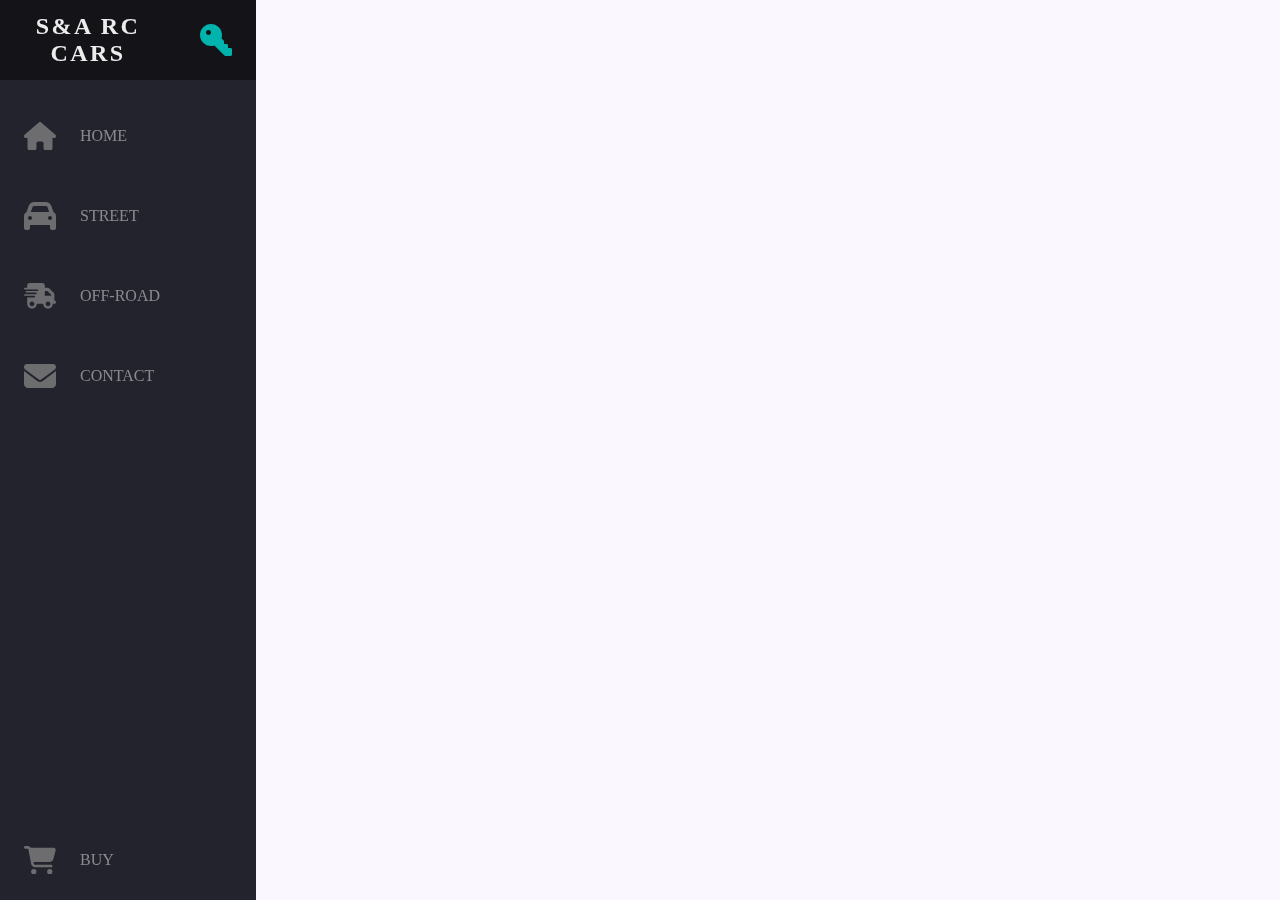
==== buy.html @ 1443162c "All pages except buy" ====
<!DOCTYPE html>
<html lang="en">
<head>
    <meta charset="UTF-8">
    <meta http-equiv="X-UA-Compatible" content="IE=edge">
    <meta name="viewport" content="width=device-width, initial-scale=1.0">
    <link rel="stylesheet" href="styles/styles.css">
    <title>S&A RC Cars</title>
</head>
<body>
    <!-- Header Section -->
    <nav class="navbar">
        <ul class="navbar-nav">
            <li class="logo">
                <a href="#" class="nav-link">
                    <span class="link-text">S&A RC CARS</span>
                    <svg xmlns="http://www.w3.org/2000/svg" viewBox="0 0 512 512"><!--! Font Awesome Pro 6.2.1 by @fontawesome - https://fontawesome.com License - https://fontawesome.com/license (Commercial License) Copyright 2022 Fonticons, Inc. --><path class="fa-primary" d="M336 352c97.2 0 176-78.8 176-176S433.2 0 336 0S160 78.8 160 176c0 18.7 2.9 36.8 8.3 53.7L7 391c-4.5 4.5-7 10.6-7 17v80c0 13.3 10.7 24 24 24h80c13.3 0 24-10.7 24-24V448h40c13.3 0 24-10.7 24-24V384h40c6.4 0 12.5-2.5 17-7l33.3-33.3c16.9 5.4 35 8.3 53.7 8.3zm40-176c-22.1 0-40-17.9-40-40s17.9-40 40-40s40 17.9 40 40s-17.9 40-40 40z"/></svg>
                </a>
            </li>
            <li class="nav-item">
                <a href="index.html" class="nav-link">
                    <svg xmlns="http://www.w3.org/2000/svg" viewBox="0 0 576 512"><!--! Font Awesome Pro 6.2.1 by @fontawesome - https://fontawesome.com License - https://fontawesome.com/license (Commercial License) Copyright 2022 Fonticons, Inc. --><path class="fa-primary" d="M575.8 255.5c0 18-15 32.1-32 32.1h-32l.7 160.2c0 2.7-.2 5.4-.5 8.1V472c0 22.1-17.9 40-40 40H456c-1.1 0-2.2 0-3.3-.1c-1.4 .1-2.8 .1-4.2 .1H416 392c-22.1 0-40-17.9-40-40V448 384c0-17.7-14.3-32-32-32H256c-17.7 0-32 14.3-32 32v64 24c0 22.1-17.9 40-40 40H160 128.1c-1.5 0-3-.1-4.5-.2c-1.2 .1-2.4 .2-3.6 .2H104c-22.1 0-40-17.9-40-40V360c0-.9 0-1.9 .1-2.8V287.6H32c-18 0-32-14-32-32.1c0-9 3-17 10-24L266.4 8c7-7 15-8 22-8s15 2 21 7L564.8 231.5c8 7 12 15 11 24z"/>
                    </svg>
                    <span class="link-text">HOME</span>
                </a>
            </li>
            <li class="nav-item">
                <a href="street.html" class="nav-link">
                    <svg xmlns="http://www.w3.org/2000/svg" viewBox="0 0 512 512"><!--! Font Awesome Pro 6.2.1 by @fontawesome - https://fontawesome.com License - https://fontawesome.com/license (Commercial License) Copyright 2022 Fonticons, Inc. --><path class="fa-primary" d="M135.2 117.4L109.1 192H402.9l-26.1-74.6C372.3 104.6 360.2 96 346.6 96H165.4c-13.6 0-25.7 8.6-30.2 21.4zM39.6 196.8L74.8 96.3C88.3 57.8 124.6 32 165.4 32H346.6c40.8 0 77.1 25.8 90.6 64.3l35.2 100.5c23.2 9.6 39.6 32.5 39.6 59.2V400v48c0 17.7-14.3 32-32 32H448c-17.7 0-32-14.3-32-32V400H96v48c0 17.7-14.3 32-32 32H32c-17.7 0-32-14.3-32-32V400 256c0-26.7 16.4-49.6 39.6-59.2zM128 288c0-17.7-14.3-32-32-32s-32 14.3-32 32s14.3 32 32 32s32-14.3 32-32zm288 32c17.7 0 32-14.3 32-32s-14.3-32-32-32s-32 14.3-32 32s14.3 32 32 32z"/></svg>
                    <span class="link-text">STREET</span>
                </a>
            </li>
            <li class="nav-item">
                <a href="off-road.html" class="nav-link">
                    <svg xmlns="http://www.w3.org/2000/svg" viewBox="0 0 640 512"><!--! Font Awesome Pro 6.2.1 by @fontawesome - https://fontawesome.com License - https://fontawesome.com/license (Commercial License) Copyright 2022 Fonticons, Inc. --><path class="fa-primary" d="M112 0C85.5 0 64 21.5 64 48V96H16c-8.8 0-16 7.2-16 16s7.2 16 16 16H64 272c8.8 0 16 7.2 16 16s-7.2 16-16 16H64 48c-8.8 0-16 7.2-16 16s7.2 16 16 16H64 240c8.8 0 16 7.2 16 16s-7.2 16-16 16H64 16c-8.8 0-16 7.2-16 16s7.2 16 16 16H64 208c8.8 0 16 7.2 16 16s-7.2 16-16 16H64V416c0 53 43 96 96 96s96-43 96-96H384c0 53 43 96 96 96s96-43 96-96h32c17.7 0 32-14.3 32-32s-14.3-32-32-32V288 256 237.3c0-17-6.7-33.3-18.7-45.3L512 114.7c-12-12-28.3-18.7-45.3-18.7H416V48c0-26.5-21.5-48-48-48H112zM544 237.3V256H416V160h50.7L544 237.3zM160 464c-26.5 0-48-21.5-48-48s21.5-48 48-48s48 21.5 48 48s-21.5 48-48 48zm368-48c0 26.5-21.5 48-48 48s-48-21.5-48-48s21.5-48 48-48s48 21.5 48 48z"/></svg>
                    <span class="link-text">OFF-ROAD</span>
                </a>
            </li>

            <li class="nav-item">
                <a href="contact.html" class="nav-link">
                    <svg xmlns="http://www.w3.org/2000/svg" viewBox="0 0 512 512"><!--! Font Awesome Pro 6.2.1 by @fontawesome - https://fontawesome.com License - https://fontawesome.com/license (Commercial License) Copyright 2022 Fonticons, Inc. --><path class="fa-primary" d="M48 64C21.5 64 0 85.5 0 112c0 15.1 7.1 29.3 19.2 38.4L236.8 313.6c11.4 8.5 27 8.5 38.4 0L492.8 150.4c12.1-9.1 19.2-23.3 19.2-38.4c0-26.5-21.5-48-48-48H48zM0 176V384c0 35.3 28.7 64 64 64H448c35.3 0 64-28.7 64-64V176L294.4 339.2c-22.8 17.1-54 17.1-76.8 0L0 176z"/></svg>
                    <span class="link-text">CONTACT</span>
                </a>
            </li>                
            <li class="nav-item">
                <a href="#" class="nav-link">
                    <svg xmlns="http://www.w3.org/2000/svg" viewBox="0 0 576 512"><!--! Font Awesome Pro 6.2.1 by @fontawesome - https://fontawesome.com License - https://fontawesome.com/license (Commercial License) Copyright 2022 Fonticons, Inc. --><path class="fa-primary" d="M0 24C0 10.7 10.7 0 24 0H69.5c22 0 41.5 12.8 50.6 32h411c26.3 0 45.5 25 38.6 50.4l-41 152.3c-8.5 31.4-37 53.3-69.5 53.3H170.7l5.4 28.5c2.2 11.3 12.1 19.5 23.6 19.5H488c13.3 0 24 10.7 24 24s-10.7 24-24 24H199.7c-34.6 0-64.3-24.6-70.7-58.5L77.4 54.5c-.7-3.8-4-6.5-7.9-6.5H24C10.7 48 0 37.3 0 24zM128 464a48 48 0 1 1 96 0 48 48 0 1 1 -96 0zm336-48a48 48 0 1 1 0 96 48 48 0 1 1 0-96z"/></svg>
                    <span class="link-text">BUY</span>
                </a>
            </li>
        </ul>
</nav>
</body>
</html>
---- styles/styles.css ----
:root {
    font-size: 16px;
    font-family: 'Playfair';
    --text-primary: #b6b6b6;
    --text-seconday: #ececec;
    --bg-primary: #23232e;
    --bg-secondary:#141418;
}

body {
    color: black;
    background-color: #faf7ff;
    margin: 0;
    padding: 0;
}


main {
    margin-left: 4rem;
    padding: 1rem;
}

/* Navigation Section */

.navbar {
    position: fixed;
    background-color: var(--bg-primary);
    transition: width 200ms ease;
}

.navbar-nav{
    list-style: none;
    padding: 0;
    margin: 0;
    display: flex;
    flex-direction: column;
    align-items: center;
    height: 100%;
} 

.nav-item{
    width: 100%;
}

.nav-item:last-child {
    margin-top: auto;
}

.nav-link {
    display: flex;
    align-items: center;
    height: 5rem;
    color: var(--text-primary);
    text-decoration: none;
    filter: grayscale(100%) opacity(0.7);
    transition: 600ms;
}

.link-text {
    display: none;
}

.nav-link svg {
    min-width: 2rem;
    margin: 0 1.5rem;
    width: 2rem;

}
.nav-link:hover{
    filter: grayscale(0%) opacity(1);
    background: var(--bg-secondary);
    color: var(--text-seconday);
}

.fa-primary {
    fill:#00b3ad;
    transition: 600ms;
}

.logo {
    font-weight: bold;
    text-transform: uppercase;
    margin-bottom: 1rem;
    text-align: center;
    color: var(--text-seconday);
    background: var(--bg-secondary);
    font-size: 1.5rem;
    letter-spacing: 0.2ch;
}

.logo svg {
    transform: rotate(0deg);
    transition: transform 600ms;
}

.navbar:hover .logo svg {
    transform: rotate(-90deg);
}

/* Large Screens */
@media only screen and (min-width: 800px) {
    .navbar{
        top: 0;
        width: 5rem;
        height: 100vh;
    }

    .navbar:hover {
        width: 16rem;
    }

    .navbar:hover .link-text{
        display: inline;
        transition: 600ms;
    }   
    
    /* Home Page */
    .flex-squares {
        display: flex;
        justify-content: center;
        margin-top: -110px;
    }

    .square {
        width: 22vw;
        margin: 16px;
        padding: 32px;
    }

    /* Street and Off-Road Page */
    .buy-car {
        width: 34vw;
        margin-left: 32px;
    }

    .flex-car img {
        width: 34vw;
        margin-right: 32px;
    }
}

/* Small Screens */ 

@media only screen and (max-width: 800px) {
    .navbar{
        bottom: 0;
        width: 100vw;
        height: 5rem;
    }

    .logo {
        display: none;
    }

    .navbar-nav{
        flex-direction: row;
    }

    .nav-link {
        justify-content: center;
    }
    
    main {
        margin: 0;
    }

    /* Home Page */
    .flex-squares {
        display: flex;
        justify-content: center;
        flex-direction: column;
        align-items: center;
    }    

    .square {
        width: 60vw;
        margin: 16px;
        padding: 32px;
    }

    /* Street and Off-Road Page */
    .flex-car{
        flex-direction: column;
    }
    .flex-car img {
        width: 60vw;
    }

    .buy-car {
        width: 60vw;
        margin-left: 0px;
        margin-top: 15px;
    }
}

/* Index.HTML Page */
.banner {
    background-image: url(../images/banner.jpg);
    background-size: cover;
    background-position: bottom;
    width: 100vw;
    height: 475px;
    margin-top: -16px;
}

.square-green {
    background-color:#00b3ad ;
}

.square-blue {
    background-color:#5ec2a0;
}

.flex-squares h2 {
    color: #2f4858;
    font-size: 21px;
    font-weight: bold;
}

.our-paragraph {
    color: white;
    font-size: 24px;
}

.more {
    color: white;
}

.home-info {
    font-size: 20px;
    margin: 24px 48px 0px 48px;
}

/* Street Car */

.car-catalog {
    margin: 48px 100px;
}

#car-title {
    margin: 0;
    padding: 0;
    font-weight: bold;
}

.car-catalog p {
    font-size: 19px;
}

.flex-car {
    display: flex;
    justify-content: center;
}

.buy-car h2 {
    color: white;
    margin: 32px;
    font-size: 24px;
}

.buy-car p {
    color: white;
    margin: 0px 32px;
    font-size: 19px;
    font-weight: lighter;
}

.buy-car-btn {
    float: right;
    margin-right: 32px;
    margin-top: 24px;
    width: 140px;
    height: 60px;
    border: white 4px solid;
    text-align: center;
    color: white;
    font-size: 15px;
}

.buy-car-btn:hover, .ct-btn:hover {
    color: black;
    background-color: white;
    cursor: pointer;
}

/* Contact Page */ 

.contact-bg {
    background-image: url(../images/banner.jpg);
    background-size: cover;
    background-position: bottom;
    display: flex;
    justify-content: center;
    height: 100vh;
}

.contact-blue {
    background-color:#00b3ad ;
    width: 800px;
    height: 425px;
    margin-top: 64px;
    padding: 32px;
}

.contact-blue h1 {
    color: #2f4858;
    font-size: 42px;
    font-weight: normal;
    margin: 0; padding: 0;
    display: block;
    text-align: center;
    margin-bottom: 32px;
}

.form-shell {
    margin: 32px;
    padding: 0;
}

.flex-form{
    display: flex;
    margin-left: 6px;
}

.form-lt, .form-rt {
    width: 100%;
}

.form-lt {
    margin-right: 12px;
}

.form-rt {
    margin-left: 12px;
}

.ct-input {
    width: 100%;
}

.ct-input, .ct-msg {
    background-color: #B3B3BC;
    font-size: 24px;
    appearance: none;
    border: 0;
    color: black;
    outline: none;
}

.ct-label {
    margin: 6px;
    color: white;
    font-size: 21px;
}

.ct-msg {
    width: 100%;
    height: 150px;
    padding: 0;
    margin: 21px 12px 21px 6px;
}

.ct-input:focus, .ct-msg:focus {
    border: 3px solid white;
}

.ct-btn {
    margin-right: 0px;
    margin-top: 24px;
    padding: 0;
    width: 170px;
    height: 50px;
    float: right;
    border: 4px solid white;
    text-align: center;
    color: white;
    font-size: 15px;
    cursor: pointer;
}
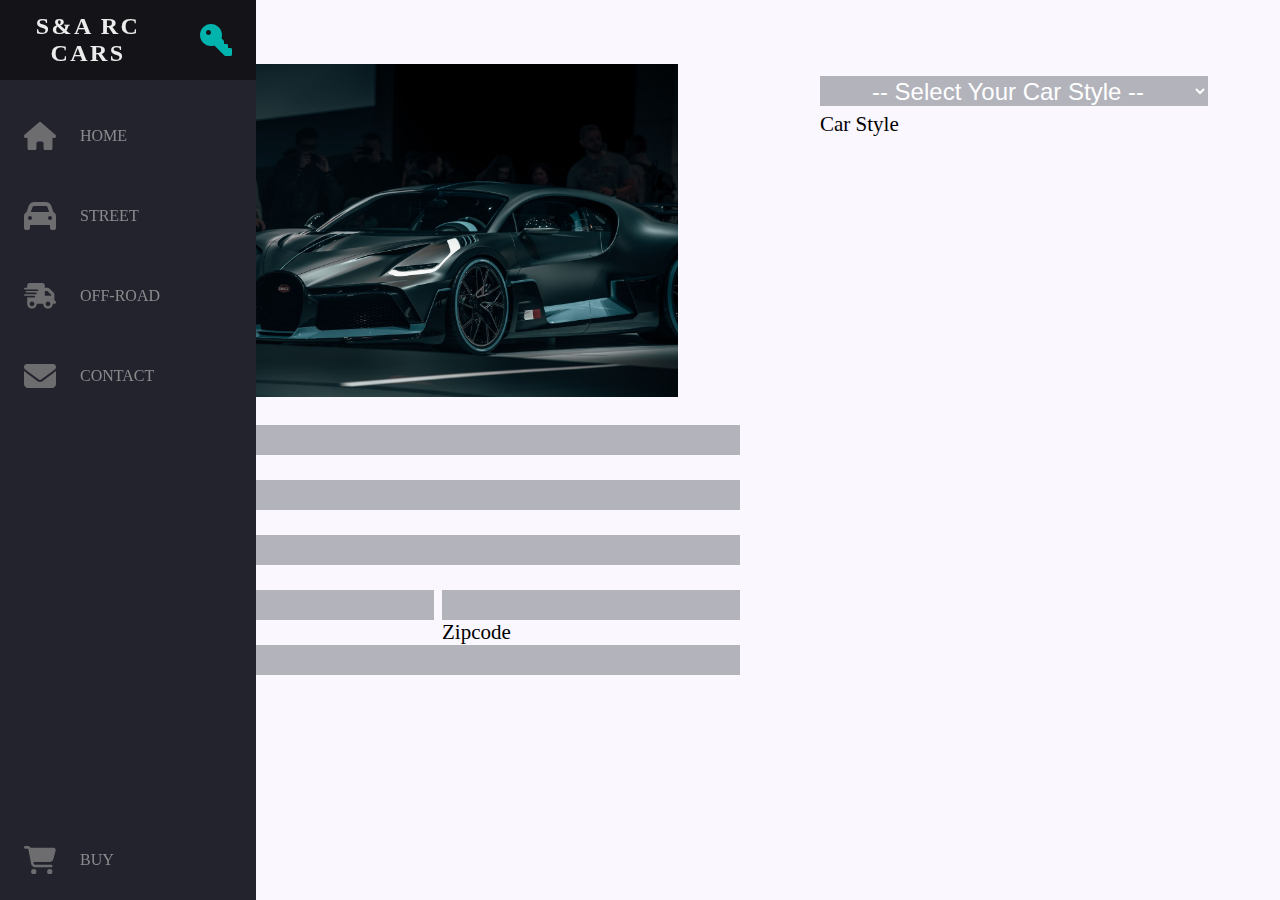
==== commit cdcd9969: "buy page finished, with little bugs fixed as well" ====
--- a/buy.html
+++ b/buy.html
@@ -51,5 +51,123 @@
             </li>
         </ul>
 </nav>
+    <main>
+    <!-- Buy information -->
+    <div class="outer-section">
+        <!-- Left side -->
+        <div class="buy-lt">
+            <img id="car" src="images/Sport.jpg" alt="sport">
+            <form class="ship-info">
+                <input class="ct-input" type="text" id="name"><br>
+                <label class="contact-label" for="name">Name</label><br>
+                <input class="ct-input" type="text" id="address"><br>
+                <label class="contact-label" for="address">Address</label><br>
+                <input class="ct-input" type="text" id="city"><br>
+                <label class="contact-label" for="city">City</label><br>
+
+                <div class="ship">
+                    <div class="ship-lt">
+                        <input class="ct-input" type="text" id="state"><br>
+                        <label class="contact-label" for="state">State</label>
+                    </div>
+                    <div class="ship-rt">
+                        <input class="ct-input" type="text" id="zip"><br>
+                        <label class="contact-label" for="zip">Zipcode</label>
+                    </div>
+                </div>
+
+                <input class="ct-input" type="text" id="phone"><br>
+                <label class="contact-label" for="phone">Phone</label>
+            </form>
+        </div>
+
+        <!-- Right side -->
+        <div class="buy-rt">
+            <form>
+
+                <!-- Choose Car -->
+                <section class="car-choice">
+                    <select name="car" id="car-style" onchange="changeImage()">
+                        <option disabled selected value>-- Select Your Car Style --</option>
+                        <option value="Sport">Sport</option>
+                        <option value="SUV">SUV</option>
+                        <option value="Classic">Classic</option>
+                        <option value="ATV">ATV</option>
+                        <option value="Dune Buggy">Dune Buggy</option>
+                        <option value="Crawler">Crawler</option>
+                    </select> <br>
+                    <label class="order-label" for="car-style">Car Style</label>
+                </section>
+                                <!-- Shell Color -->
+                <section class="car-color" id="car-section">
+                    <select name="car-color" id="car-color-style" onchange="updateOrder()">
+                        <option disabled selected value>-- Select your Car Shell Color</option>
+                        <option value="Blue">Blue</option>
+                        <option value="Green">Green</option>
+                        <option value="Red">Red</option>
+                        <option value="Chrome">Chrome</option>
+                        <option value="Black">Black</option>
+                        <option value="Gold">Yellow</option>
+                    </select><br>
+                    <label class="order-label" for="car-color-style">Car Shell Color</label>
+                </section>
+
+                <!-- Custom option 1 -->
+                <p class="custom-label" id="custom-label">We offer the following Optional Add-ons. Check all that apply.</p>
+                <div class="custom-options" id="custom-options">
+                    <section class="co-items">
+                        <input type="checkbox" id="military-shell" value="Military Shell" onchange="customMilitary()">
+                        <label for="military-shell" class="order-label">Military Shell</label><br> 
+
+                        <input type="checkbox" id="truck-shell" value="Truck Shell" onchange="customTruck()">
+                        <label for="truck-shell" class="order-label">Truck Shell</label><br>
+
+                        <input type="checkbox" id="wheels-tires" value="Wheels & Tires" onchange="customWheel()">
+                        <label for="wheels-tires" class="order-label">Extra Wheels & Tires</label><br>
+                       
+                        <input type="checkbox" id="extra-battery" value="Extra Battery" onchange="customBattery()">
+                        <label for="extra-battery" class="order-label">Extra Battery</label><br>
+                    </section>
+                </div>
+            </form>
+                
+
+                <button id="btn-purchase" onclick="reserveOrder()">Purchase</button>
+                <div class="order-show" id="order-show">
+                    <div class="receipt-lt">
+                        <p class="rec-lt" id="rec-car"></p>
+                        <p class="rec-lt" id="rec-color"></p>
+                        <p class="rec-lt" id="rec-serial"></p>
+                        <p class="rec-lt" id="rec-mshell"></p>
+                        <p class="rec-lt" id="rec-tshell"></p>
+                        <p class="rec-lt" id="rec-wheels"></p>
+                        <p class="rec-lt" id="rec-battery"></p>
+                        <p class="rec-rt">Sub Total</p>
+                        <p class="rec-rt">Tax</p>
+                        <p class="rec-rt">Total</p>
+                    </div>
+                    <div class="receipt-rt">
+                        <p class="amount" id="rec-car-price"></p>
+                        <p class="amount" id="rec-color-price"></p>
+                        <p class="amount">included</p>
+                        <p class="amount" id="rec-mshell-price"></p>
+                        <p class="amount" id="rec-tshell-price"></p>
+                        <p class="amount" id="rec-wheels-price"></p>
+                        <p class="amount" id="rec-battery-price"></p>
+                        <p class="amount" id="rec-subtotal"></p>
+                        <p class="amount" id="rec-tax"></p>
+                        <p class="amount" id="rec-total"></p>
+                    </div>
+                </div>
+    
+            </div>
+        </div>
+
+
+    </main>
+
+
+
+    <script src="scripts/buy.js"></script>
 </body>
 </html>--- a/styles/styles.css
+++ b/styles/styles.css
@@ -128,6 +128,11 @@
     }
 
     /* Street and Off-Road Page */
+
+    .car-catalog {
+        margin: 48px 100px;
+    }    
+
     .buy-car {
         width: 34vw;
         margin-left: 32px;
@@ -137,6 +142,47 @@
         width: 34vw;
         margin-right: 32px;
     }
+
+    .buy-car-btn {
+        float: right;
+        margin-right: 32px;
+        margin-top: 104px;
+        width: 140px;
+        height: 60px;
+        border: white 4px solid;
+        text-align: center;
+        color: white;
+        font-size: 15px;
+    }
+
+    /* Buy Page */
+
+    .outer-section {
+        margin: 48px 56px;
+        display: flex;
+        justify-content: center;
+    }    
+
+    #car {
+        width: 500px;
+        margin-left: 42px;
+    }
+    
+    .buy-lt {
+        margin-right: 42px;
+        width: 600px;
+    }
+    
+    .buy-rt {
+        width: 600px;
+        margin-left: 42px;
+    }
+    
+    .ship-info {
+        margin-top: 24px;
+        width: 600px;
+    }
+        
 }
 
 /* Small Screens */ 
@@ -145,7 +191,7 @@
     .navbar{
         bottom: 0;
         width: 100vw;
-        height: 5rem;
+        height: 4rem;
     }
 
     .logo {
@@ -160,11 +206,18 @@
         justify-content: center;
     }
     
+    .nav-item:last-child {
+        margin-top: 0px;
+    }
+    
     main {
         margin: 0;
     }
 
     /* Home Page */
+    .banner{
+        display: none;
+    }
     .flex-squares {
         display: flex;
         justify-content: center;
@@ -173,12 +226,17 @@
     }    
 
     .square {
-        width: 60vw;
+        width: 70vw;
         margin: 16px;
         padding: 32px;
     }
 
     /* Street and Off-Road Page */
+
+    .car-catalog {
+        margin: 48px 60px;
+    }    
+
     .flex-car{
         flex-direction: column;
     }
@@ -190,6 +248,45 @@
         width: 60vw;
         margin-left: 0px;
         margin-top: 15px;
+        margin-bottom: 20px;
+    }
+
+    .buy-car-btn {
+        float: right;
+        margin-right: 32px;
+        margin-top: 24px;
+        margin-bottom: 15px;
+        width: 140px;
+        height: 60px;
+        border: white 4px solid;
+        text-align: center;
+        color: white;
+        font-size: 15px;
+    }
+
+    /* Buy Page*/
+    .outer-section {
+        width: 70vw;
+        display: flex;
+        flex-direction: column;
+        justify-content: center;
+        align-items: center;
+        margin: 48px 40px;
+    }
+
+    #car {
+        width: 80vw;
+        margin-left: 0px;
+    }
+
+    .buy-lt {
+        margin-right: 0px;
+        width: 300px;
+    }
+    
+    .buy-rt {
+        width: 300px;
+        margin-left: 0px;
     }
 }
 
@@ -198,7 +295,7 @@
     background-image: url(../images/banner.jpg);
     background-size: cover;
     background-position: bottom;
-    width: 100vw;
+    width: 95.85vw;
     height: 475px;
     margin-top: -16px;
 }
@@ -231,11 +328,7 @@
     margin: 24px 48px 0px 48px;
 }
 
-/* Street Car */
-
-.car-catalog {
-    margin: 48px 100px;
-}
+/* Street Car Page */
 
 #car-title {
     margin: 0;
@@ -261,20 +354,8 @@
 .buy-car p {
     color: white;
     margin: 0px 32px;
-    font-size: 19px;
+    font-size: 24px;
     font-weight: lighter;
-}
-
-.buy-car-btn {
-    float: right;
-    margin-right: 32px;
-    margin-top: 24px;
-    width: 140px;
-    height: 60px;
-    border: white 4px solid;
-    text-align: center;
-    color: white;
-    font-size: 15px;
 }
 
 .buy-car-btn:hover, .ct-btn:hover {
@@ -378,3 +459,77 @@
     cursor: pointer;
 }
 
+
+/* Buy Page */
+
+.ship {
+    display: flex;
+}
+
+.ship-lt, .ship-rt {
+    width: 100%;
+}
+.ship-lt {
+    margin-right: 12px;
+}
+
+.order-label, .contact-label{
+    font-size: 21px;
+}
+
+select {
+    height: 30px;
+    background-color: #B3B3BC;
+    font-size: 24px;
+    margin-top: 12px;
+    margin-bottom: 6px;
+    border: 0;
+    color: white;
+    outline: none;
+    width: 100%;
+    text-align: center;
+}
+
+#btn-purchase {
+    background-color: #31881B;
+    border-color: #31881B;
+    border-radius: 15px;
+    font-size: 21px;
+    color: white;
+    width: 170px;
+    height: 60px;
+    margin-top: 32px;
+    margin-bottom: 32px;
+    float: right;
+    cursor: pointer;
+}
+
+.custom-label {
+    font-size: 19px;
+    margin-top: 32px;
+}
+
+.order-show {
+    margin-top: 32px;
+    background-color: #B3B3BC;
+    display: flex;
+    width: 100%;
+}
+
+.receipt-lt {
+    flex-grow: 3;
+    margin-left: 12px;
+}
+
+.receipt-rt {
+    margin-right: 12px;
+}
+
+.amount {
+    text-align: center;
+}
+
+.rec-rt{
+    text-align: right;
+    margin-right: 16px;
+}
